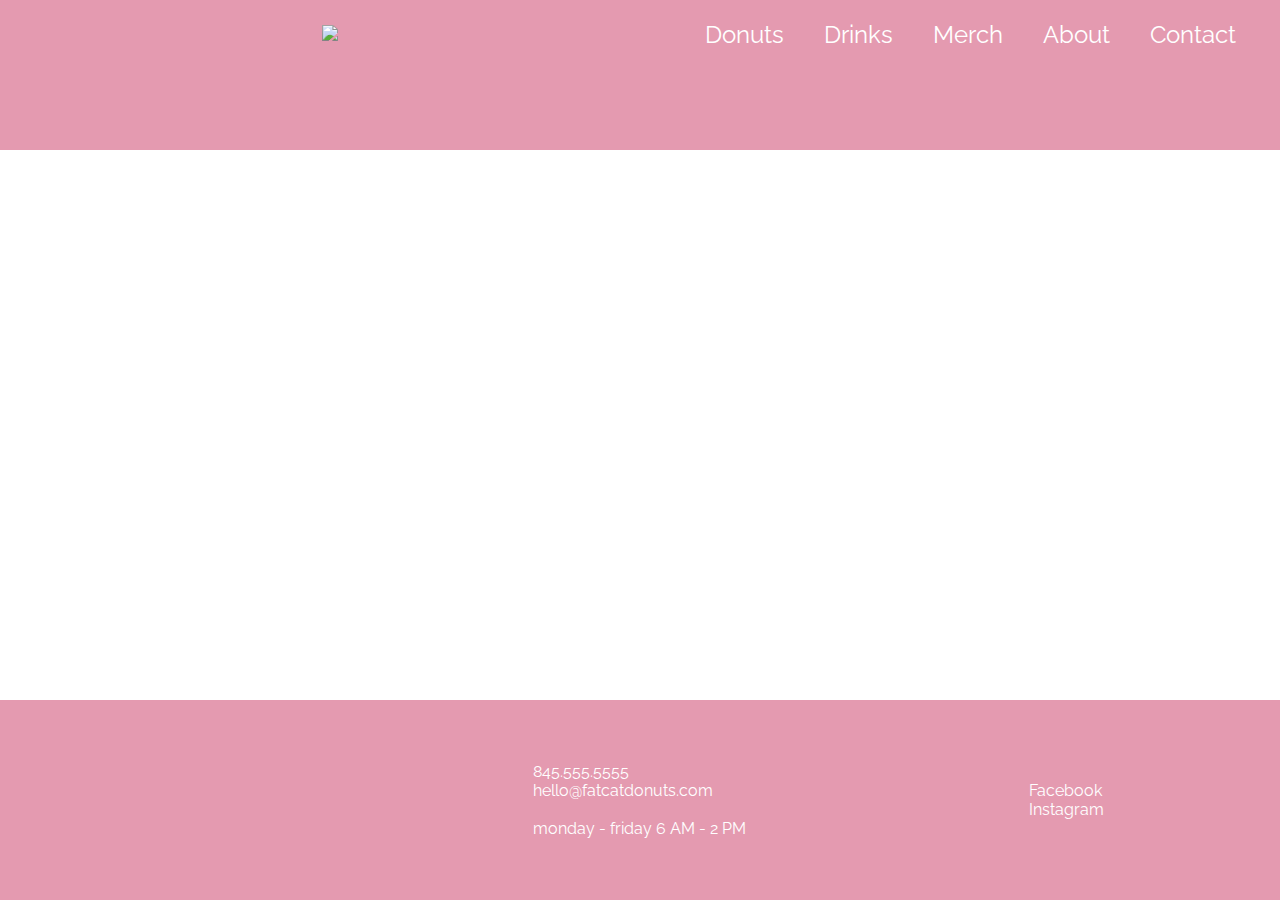
==== about.html @ 500da0d7 "adding pages" ====
<!DOCTYPE html>
<html lang="en">
<head>
    <meta charset="UTF-8">
    <meta name="viewport" content="width=device-width, initial-scale=1.0">
    <title>Document</title>
    <link rel="stylesheet" href="stylesheet.css">
</head>
<body>
    <header>
        <nav class="mainmenu">
            <div class="logo">
                <a href="index.html">
                    <img
                        src="https://lh3.googleusercontent.com/[base64]w491-h202-no?authuser=0">
                </a>
            </div>
            </div>
            <div class="menulinks">
                <ul>
                    <li>
                        <a href="donuts.html">Donuts</a>
                    </li>
                    <li>
                        <a href="drinks.html">Drinks</a></li>
                    <li>
                        <a href="merch.html">Merch</a>
                    </li>
                    <li>
                        <a href="about.html">About</a>
                    </li>
                    <li>
                        <a href="contact.html">Contact</a>
                    </li>
                </ul>
            </div>
        </nav>
    </header>


    <footer>
        <div class="map">
            <div class="mapouter">
                <div class="gmap_canvas"><iframe width="250" height="150" id="gmap_canvas"
                        src="https://maps.google.com/maps?q=600%20broadway%20kingston%20ny&t=&z=13&ie=UTF8&iwloc=&output=embed"
                        frameborder="0" scrolling="no" marginheight="0" marginwidth="0"></iframe><a
                        href="https://www.whatismyip-address.com"></a></div>
                <style>
                    .mapouter {
                        position: relative;
                        text-align: right;
                        height: 150px;
                        width: 250px;
                    }

                    .gmap_canvas {
                        overflow: hidden;
                        background: none !important;
                        height: 150px;
                        width: 250px;
                    }
                </style>
            </div>
        </div>
        <div class="contact">
            <p>
                845.555.5555 <br>
                hello@fatcatdonuts.com
                <br>
                <br>
                monday - friday 6 AM - 2 PM
            </p>

        </div>
        <div class="social">
            <p>
                Facebook <br>
                Instagram <br>
            </p>
        </div>
    </footer>
</body>
</html>
---- stylesheet.css ----
@import url('https://fonts.googleapis.com/css2?family=Raleway&display=swap');

* {
    margin: 0px;
    font-family: 'Raleway', sans-serif;
    list-style: none;    
}

body {
    height: 100vh;
    display:grid;
    grid-template-areas:
        "header header header"
        ". main aside"
        "footer footer footer";
    grid-template-columns: 1fr 3fr 1fr;
    grid-template-rows: 150px 1fr 200px;
   }

header {
    grid-area: header;
    background-color:#E49AB0;
    padding: 20px;      
}

nav {
    display: grid;
    grid-template-columns: 1fr 1fr;
    place-items: center;
}

    .logo img {
        grid-column: 1/2;
        max-width: 200px;
        max-height: 150px;     
    }

    .logo:hover {
        transition: background-color .5s ease;
        background-color: #904c77;    
    }

    .menulinks {
        grid-column: 2/3;
        color: white;
        font-size: 1.5em;
        display: flex;
        flex-wrap: wrap;
        align-items: center;
        justify-items: flex-start;         
    }

    .menulinks>ul {
        display: flex;    
        flex-direction: row;
        flex-wrap: wrap;
        justify-items: space-between;   
    }

    .menulinks a {
        text-decoration: none;
        color: white;
        padding: 20px;
    }

    .menulinks a:hover {
        transition: color .5s ease;
        color:#904c77;
    }

main {
    grid-area: main;
    align-content: center;
    padding-top: 20px;
    display: grid;
    grid-template-areas:
    "intro flavor"
    "intro flavor";
    grid-template-columns: 3fr 1fr;
    grid-template-rows: 3fr 1fr;
    }

    .intro {
        align-content: center;
        
    }

    .intro h1 {
        color: #904c77;
        padding: 10px;
    }

    .intro img {
        width: 250px;
        float: left;
        margin-right: 20px;
    }

    .flavoroftheweek {
        grid-area: flavor;  
        justify-content:center; 
        align-content: flex-start;   
        display: flex;
        flex-direction: row;
        flex-wrap: wrap;
    }

    .donutfotw {
        color: white;
        background-color: #904c77;
        border-radius: 10px;
        margin: 10px;
        padding: 10px;
        min-width: 250px;
        max-height: 100px;  
    }

    .donutfotw:hover {
        transition: .5s ease;
        background-color: #E49AB0;
    }

    .coffeefotw {
        color: white;
        background-color:#904c77;
        border-radius: 10px;
        margin: 10px;
        padding: 10px;
        min-width: 250px;
        max-height: 100px;     
    }

    .coffeefotw:hover {
        transition: .5s ease;
        background-color: #E49AB0;
    }

footer {
    color: white;
    grid-area: footer;
    background-color: #E49AB0;
    display: flex;
    flex-wrap: wrap;
    align-items: center;
    justify-items: stretch;
    display: grid;
    grid-template-columns: 1fr 1fr 1fr;
    place-items: center;    
}
    .map {
        grid-column: 1/2;   
    }

    .contact {
        grid-column: 2/3;
        display: flex;
        flex-wrap: wrap;
    }

    .social {
        grid-column: 3/4;
    }
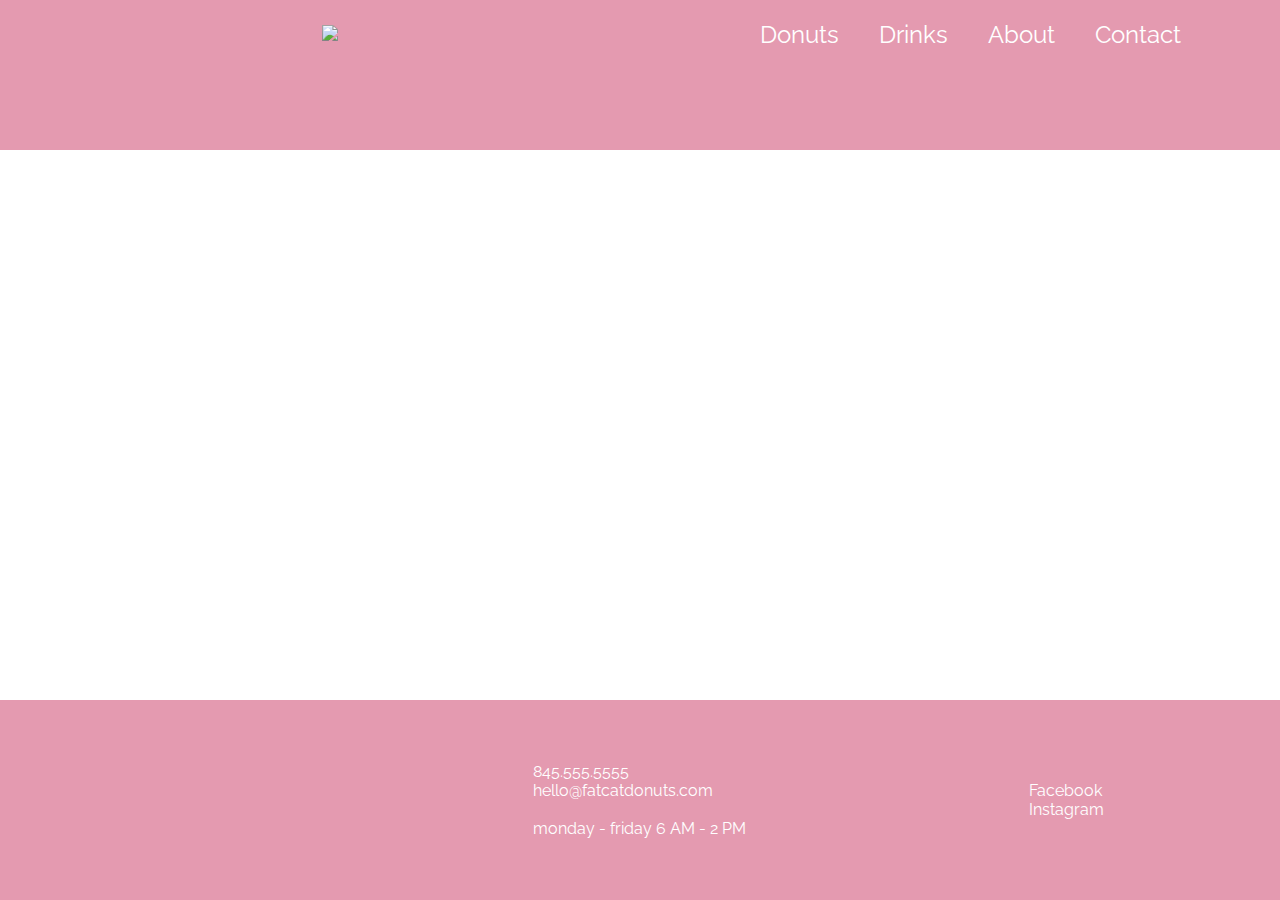
==== commit aaa4591b: "content update 11/18" ====
--- a/about.html
+++ b/about.html
@@ -22,9 +22,7 @@
                         <a href="donuts.html">Donuts</a>
                     </li>
                     <li>
-                        <a href="drinks.html">Drinks</a></li>
-                    <li>
-                        <a href="merch.html">Merch</a>
+                        <a href="drinks.html">Drinks</a>
                     </li>
                     <li>
                         <a href="about.html">About</a>
--- a/stylesheet.css
+++ b/stylesheet.css
@@ -69,7 +69,7 @@
         color:#904c77;
     }
 
-main {
+.home {
     grid-area: main;
     align-content: center;
     padding-top: 20px;
@@ -135,6 +135,39 @@
         transition: .5s ease;
         background-color: #E49AB0;
     }
+.donuts {
+    grid-area: main;
+    display:grid;
+    grid-template-areas:
+    "menu"
+    "gallery";
+    grid-template-columns: 1fr;
+    grid-template-rows: 1fr 1fr;
+}
+    .donutmenu {
+        padding-top: 40px;
+        grid-area: menu;
+        list-style-type: default;
+        justify-content: center;
+        display: flex;
+        flex-direction: row;
+        
+    }
+
+   
+    .donutgallery {
+        grid-area: gallery;
+        display: flex;
+        flex-direction: row;
+        flex-wrap: wrap;
+        align-content: flex-start;
+        justify-content: space-between;
+    }
+
+    .donutgallery img {
+        max-width: 250px;
+        padding: 10px;
+    }
 
 footer {
     color: white;
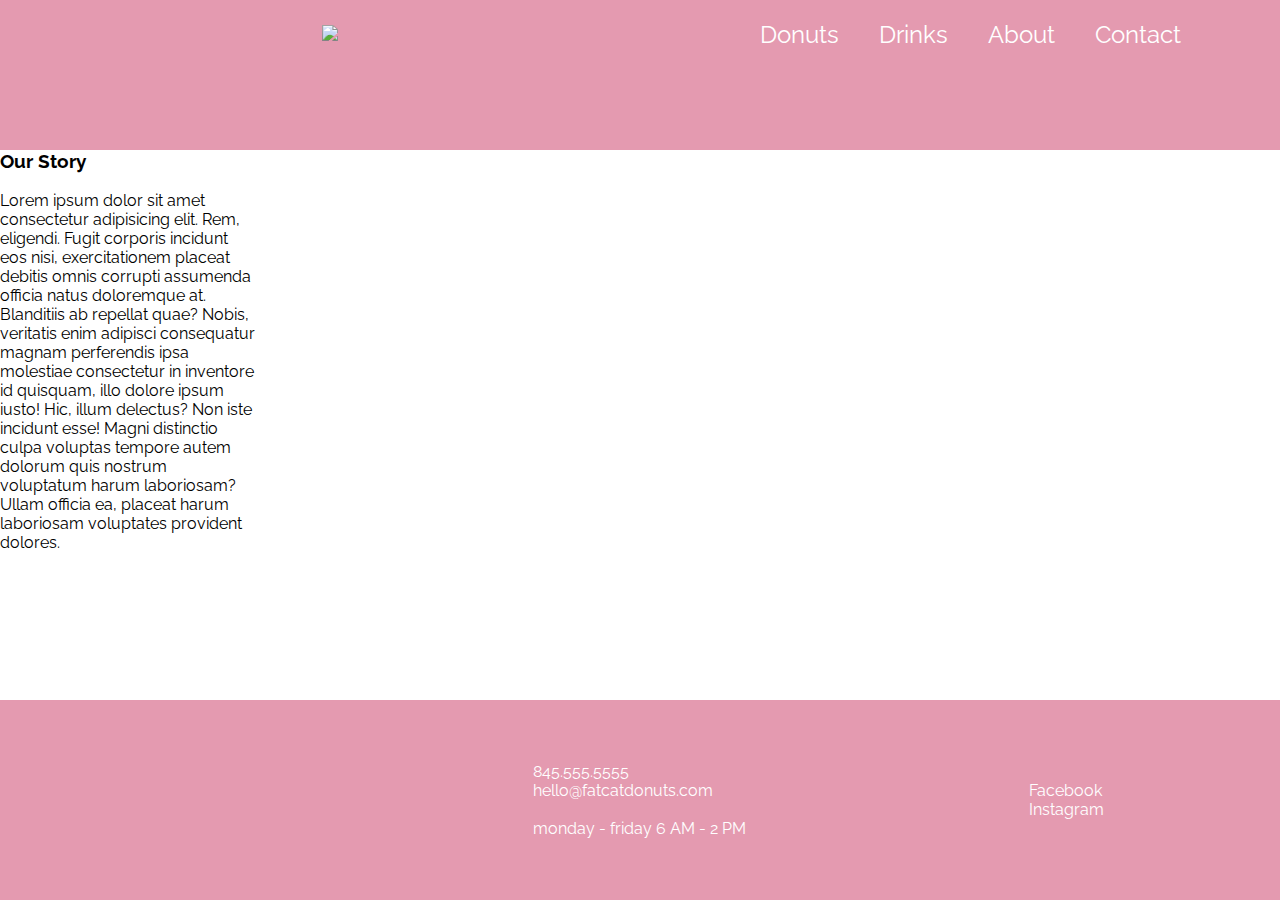
==== commit 99d1bf51: "finished drinks and donuts pages, plus drafted form for contact page 11/18" ====
--- a/about.html
+++ b/about.html
@@ -34,7 +34,17 @@
             </div>
         </nav>
     </header>
-
+    <main class="about">
+        <section class="ourstory">
+            <h3>Our Story</h3>
+            <img id=#elleandsylvie src="">
+            <p>
+                Lorem ipsum dolor sit amet consectetur adipisicing elit. Rem, eligendi. Fugit corporis incidunt eos nisi, exercitationem placeat debitis omnis corrupti assumenda officia natus doloremque at.
+                Blanditiis ab repellat quae? Nobis, veritatis enim adipisci consequatur magnam perferendis ipsa molestiae consectetur in inventore id quisquam, illo dolore ipsum iusto! Hic, illum delectus?
+                Non iste incidunt esse! Magni distinctio culpa voluptas tempore autem dolorum quis nostrum voluptatum harum laboriosam? Ullam officia ea, placeat harum laboriosam voluptates provident dolores.
+            </p>
+        </section>
+    </main>
 
     <footer>
         <div class="map">
--- a/stylesheet.css
+++ b/stylesheet.css
@@ -142,7 +142,7 @@
     "menu"
     "gallery";
     grid-template-columns: 1fr;
-    grid-template-rows: 1fr 1fr;
+    grid-template-rows: 1fr 2fr;
 }
     .donutmenu {
         padding-top: 40px;
@@ -151,7 +151,11 @@
         justify-content: center;
         display: flex;
         flex-direction: row;
-        
+     
+    }
+
+    .donutmenu div {
+        padding: 20px;
     }
 
    
@@ -160,14 +164,53 @@
         display: flex;
         flex-direction: row;
         flex-wrap: wrap;
-        align-content: flex-start;
+        align-items: flex-start;
         justify-content: space-between;
     }
 
     .donutgallery img {
+        justify-self: start;
         max-width: 250px;
-        padding: 10px;
-    }
+        max-height: 250px;
+        padding: 10px;
+    }
+
+.drinks {
+    grid-area: main;
+    display:grid;
+    grid-template-areas:
+    "menu"
+    "gallery";
+    grid-template-columns: 1fr;
+    grid-template-rows: 1fr 2fr;
+}
+
+    .drinksmenu {
+        padding-top: 40px;
+        grid-area: menu;
+        display: flex;
+        justify-content: center;
+        flex-wrap: wrap;
+        flex-direction: row;
+    }
+    .drinksmenu div {
+        padding: 20px;
+    }
+    .drinkgallery{
+        grid-area: gallery;
+        align-items: flex-start;
+        display: flex;
+        flex-direction: row;
+        flex-wrap: wrap;
+        justify-content: space-between;
+    }
+    .drinkgallery img {
+        justify-self: start;
+        max-width: 250px;
+        max-height: 250px;
+        padding: 10px;
+    }
+
 
 footer {
     color: white;
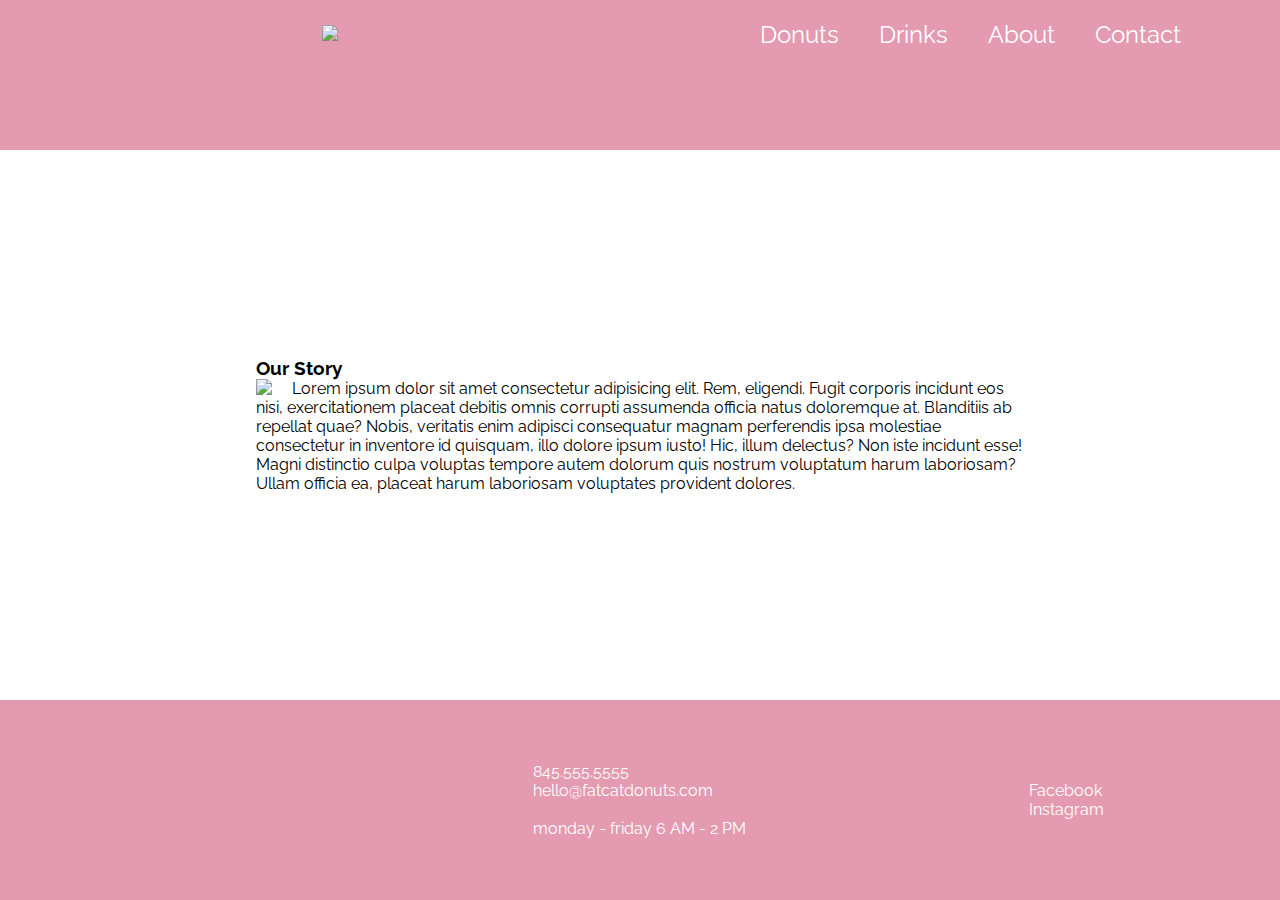
==== commit ac0e3ada: "about page! 11/18" ====
--- a/about.html
+++ b/about.html
@@ -1,11 +1,13 @@
 <!DOCTYPE html>
 <html lang="en">
+
 <head>
     <meta charset="UTF-8">
     <meta name="viewport" content="width=device-width, initial-scale=1.0">
     <title>Document</title>
     <link rel="stylesheet" href="stylesheet.css">
 </head>
+
 <body>
     <header>
         <nav class="mainmenu">
@@ -36,13 +38,23 @@
     </header>
     <main class="about">
         <section class="ourstory">
-            <h3>Our Story</h3>
-            <img id=#elleandsylvie src="">
-            <p>
-                Lorem ipsum dolor sit amet consectetur adipisicing elit. Rem, eligendi. Fugit corporis incidunt eos nisi, exercitationem placeat debitis omnis corrupti assumenda officia natus doloremque at.
-                Blanditiis ab repellat quae? Nobis, veritatis enim adipisci consequatur magnam perferendis ipsa molestiae consectetur in inventore id quisquam, illo dolore ipsum iusto! Hic, illum delectus?
-                Non iste incidunt esse! Magni distinctio culpa voluptas tempore autem dolorum quis nostrum voluptatum harum laboriosam? Ullam officia ea, placeat harum laboriosam voluptates provident dolores.
-            </p>
+
+            <div>
+                <h3>Our Story</h3>
+                <img id=#elleandsylvie
+                    src="https://lh3.googleusercontent.com/[base64]w598-h859-no?authuser=0">
+            </div>
+            <div>
+                <p>
+                    Lorem ipsum dolor sit amet consectetur adipisicing elit. Rem, eligendi. Fugit corporis incidunt eos
+                    nisi, exercitationem placeat debitis omnis corrupti assumenda officia natus doloremque at.
+                    Blanditiis ab repellat quae? Nobis, veritatis enim adipisci consequatur magnam perferendis ipsa
+                    molestiae consectetur in inventore id quisquam, illo dolore ipsum iusto! Hic, illum delectus?
+                    Non iste incidunt esse! Magni distinctio culpa voluptas tempore autem dolorum quis nostrum
+                    voluptatum harum laboriosam? Ullam officia ea, placeat harum laboriosam voluptates provident
+                    dolores.
+                </p>
+            </div>
         </section>
     </main>
 
@@ -88,4 +100,5 @@
         </div>
     </footer>
 </body>
+
 </html>--- a/stylesheet.css
+++ b/stylesheet.css
@@ -211,6 +211,21 @@
         padding: 10px;
     }
 
+.about {
+    grid-area: main;
+    padding-top: 40px;
+    padding-bottom: 40px;
+    place-content: center;
+}
+    .about h1 {
+        align-self: center;
+    }
+
+    .about img {
+        float: left;
+        margin-right: 20px;
+        max-width: 300px;
+    }
 
 footer {
     color: white;
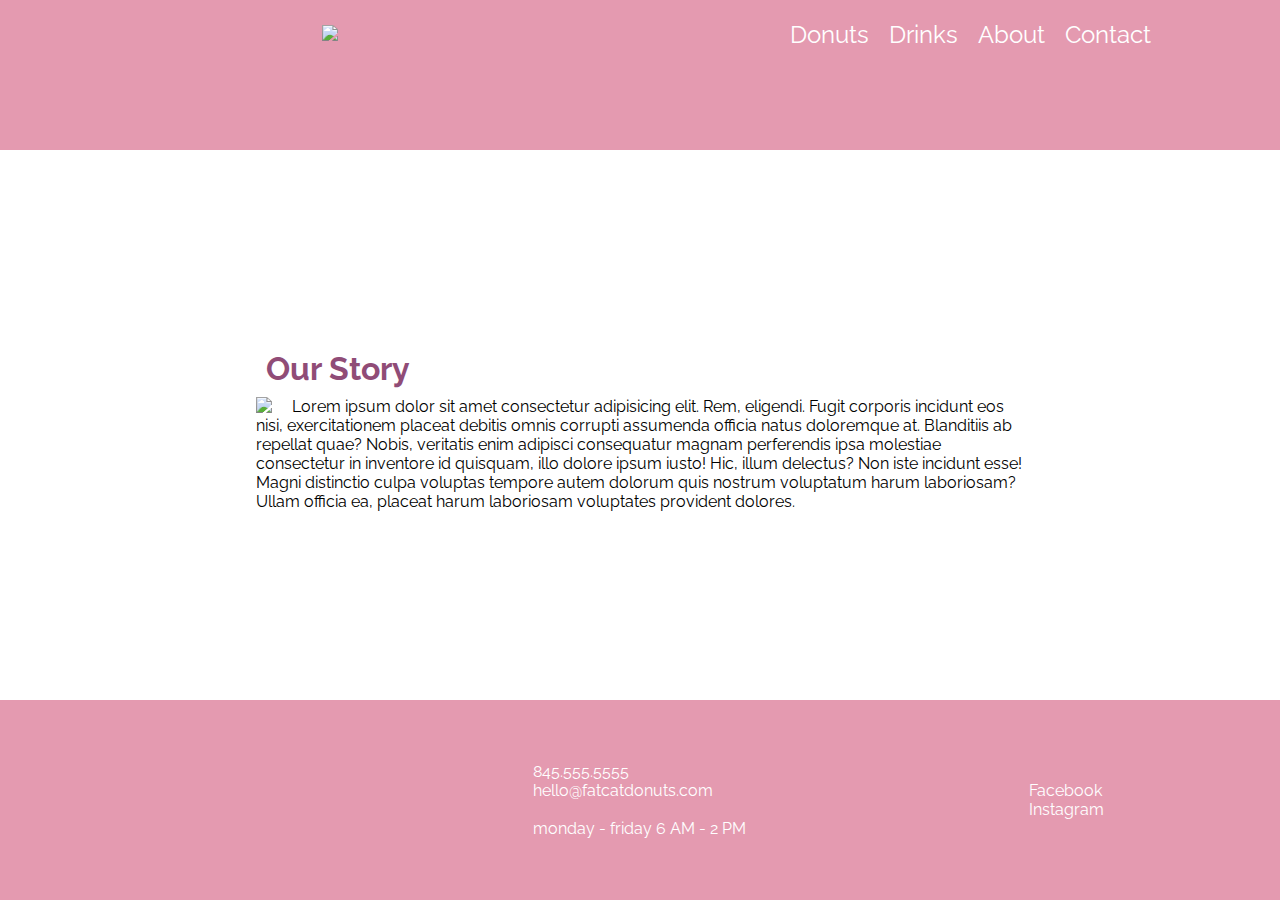
==== commit c93a318c: "finalized layout 11/19" ====
--- a/about.html
+++ b/about.html
@@ -40,7 +40,7 @@
         <section class="ourstory">
 
             <div>
-                <h3>Our Story</h3>
+                <h1>Our Story</h1>
                 <img id=#elleandsylvie
                     src="https://lh3.googleusercontent.com/[base64]w598-h859-no?authuser=0">
             </div>
--- a/stylesheet.css
+++ b/stylesheet.css
@@ -51,17 +51,20 @@
         justify-items: flex-start;         
     }
 
-    .menulinks>ul {
+    .menulinks ul {
         display: flex;    
         flex-direction: row;
         flex-wrap: wrap;
-        justify-items: space-between;   
-    }
-
+        justify-content: space-between; 
+    }
+   
+    .menulinks li {
+        padding-left: 10px;
+        padding-right: 10px;
+    }
     .menulinks a {
         text-decoration: none;
-        color: white;
-        padding: 20px;
+        color: white;        
     }
 
     .menulinks a:hover {
@@ -86,7 +89,7 @@
         
     }
 
-    .intro h1 {
+    h1 {
         color: #904c77;
         padding: 10px;
     }
@@ -151,13 +154,24 @@
         justify-content: center;
         display: flex;
         flex-direction: row;
+        flex-wrap: wrap;
      
     }
 
     .donutmenu div {
-        padding: 20px;
-    }
-
+        background-color: #E49AB0;
+        padding: 1rem;
+        margin: .5rem;
+        max-width: 33%;
+        min-width: 150px;
+        max-height: 33%;
+        border-radius: 10px;
+        color: white;
+    }
+    .donutmenu div:hover {
+        background-color: #904C77;
+        transition: background-color .5s ease;
+    }
    
     .donutgallery {
         grid-area: gallery;
@@ -170,8 +184,9 @@
 
     .donutgallery img {
         justify-self: start;
-        max-width: 250px;
-        max-height: 250px;
+        max-width: 25%;
+        min-width: 200px;
+        max-height: 50%;
         padding: 10px;
     }
 
@@ -183,31 +198,48 @@
     "gallery";
     grid-template-columns: 1fr;
     grid-template-rows: 1fr 2fr;
+    
 }
 
     .drinksmenu {
-        padding-top: 40px;
+        margin-top: 40px;
         grid-area: menu;
-        display: flex;
-        justify-content: center;
-        flex-wrap: wrap;
-        flex-direction: row;
-    }
+        display: flex;       
+        flex-wrap: wrap;
+        flex-direction: row;
+        place-content: center;
+    }
+    
     .drinksmenu div {
-        padding: 20px;
-    }
-    .drinkgallery{
+        background-color: #E49AB0;
+        padding: 1rem;
+        margin: .5rem;
+        max-width: 33%;
+        max-height: 33%;
+        min-width: 175px;
+        border-radius: 10px;
+        color: white;
+    }
+
+    .drinksmenu div:hover {
+        background-color: #904C77;
+        transition: background-color .5s ease;
+    }
+   
+    .drinkgallery {
         grid-area: gallery;
         align-items: flex-start;
         display: flex;
         flex-direction: row;
         flex-wrap: wrap;
         justify-content: space-between;
+        max-height: 67%;
     }
     .drinkgallery img {
         justify-self: start;
-        max-width: 250px;
-        max-height: 250px;
+        max-width: 25%;
+        min-width: 200px;
+        max-height: 200px;
         padding: 10px;
     }
 
@@ -225,6 +257,67 @@
         float: left;
         margin-right: 20px;
         max-width: 300px;
+    }
+
+.contactpage {
+    grid-area: main;
+    margin: 40px;
+    padding-top: 20px;
+    padding-bottom: 20px;
+    place-content: center;
+    display: flex;
+    flex-wrap: wrap;
+    flex-direction: column;
+
+    }
+
+    .contactform {
+        max-width: 40vw;
+        max-height: 50vh;
+        background-color: #904c77;
+        color: white;
+        padding: 3em;
+        border-radius: 10px;
+        display: flex;
+        flex-wrap: wrap;
+        flex-direction: column;
+        /* place-items: center; */
+        
+        /* align-content: space-around; */
+    }
+
+    .contactform h1 {
+        padding-top: .5rem;
+        align-self: center;
+        
+    }
+
+    .cfitems {
+        width: 100%;
+        justify-content: flex-start;
+    }
+
+    .cfname, .cfemail, .cfmessage, .submit {
+        padding-top: .5rem;
+        padding-bottom: .5rem;
+    }
+    textarea {
+        resize: none;
+    }
+   
+    input[type=submit] {
+        padding: 5px 10px 5px 10px;
+                color: #904c77;
+        background-color: white;
+        border: none;
+        border-radius: 5px;
+    }
+
+    input[type=submit]:hover {
+        color: white;
+        background-color: #E49ab0;
+        transition: background-color .5s ease;
+        transition: color .5s ease;
     }
 
 footer {
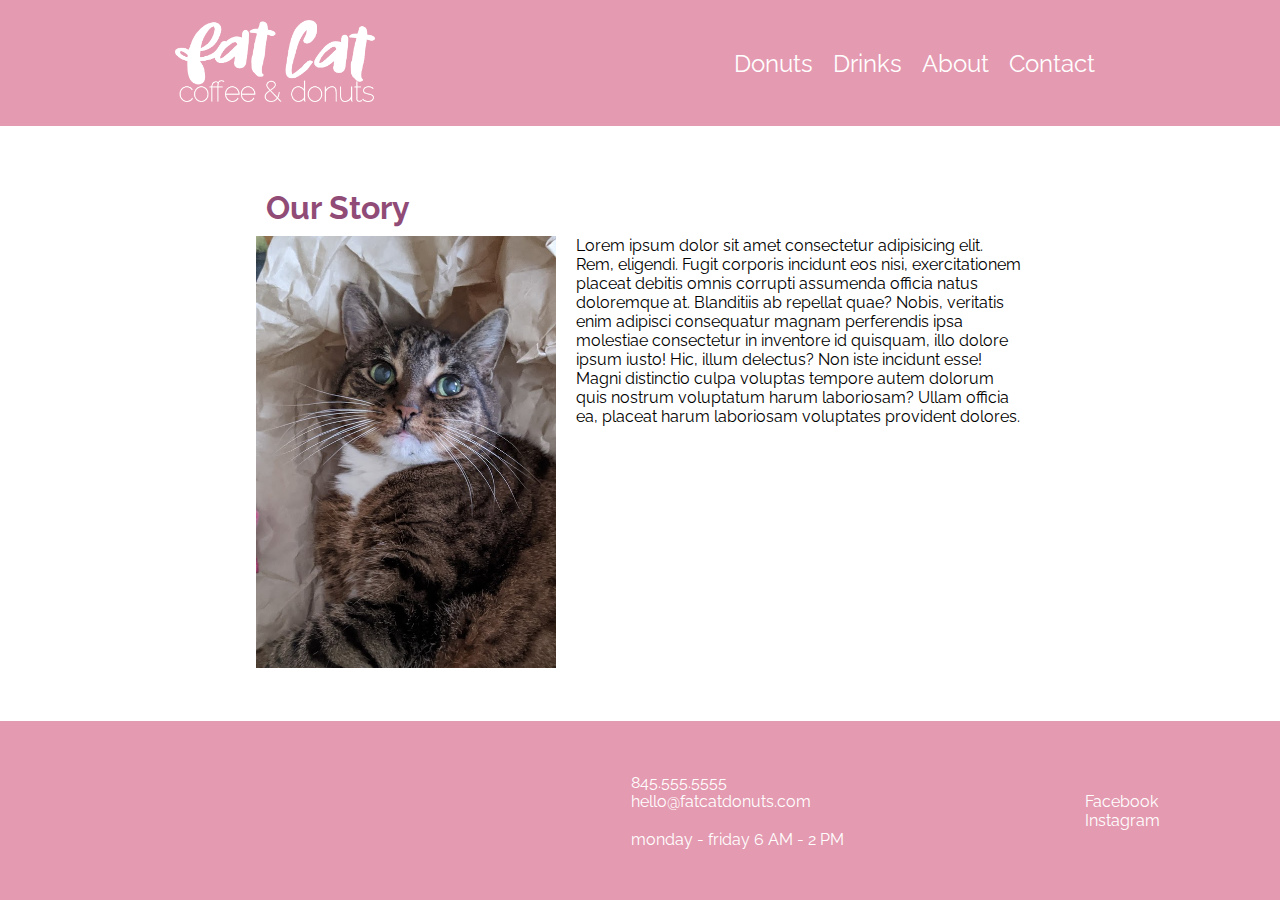
==== commit 691dea71: "additional images 11/20" ====
--- a/about.html
+++ b/about.html
@@ -13,8 +13,7 @@
         <nav class="mainmenu">
             <div class="logo">
                 <a href="index.html">
-                    <img
-                        src="https://lh3.googleusercontent.com/[base64]w491-h202-no?authuser=0">
+                    <img src="fatcatcoffeedonutslogo.png">
                 </a>
             </div>
             </div>
@@ -41,8 +40,8 @@
 
             <div>
                 <h1>Our Story</h1>
-                <img id=#elleandsylvie
-                    src="https://lh3.googleusercontent.com/[base64]w598-h859-no?authuser=0">
+                <img id=#elleandsylvie src="sylviecat.jpg">
+                    
             </div>
             <div>
                 <p>
--- a/stylesheet.css
+++ b/stylesheet.css
@@ -15,8 +15,17 @@
         ". main aside"
         "footer footer footer";
     grid-template-columns: 1fr 3fr 1fr;
-    grid-template-rows: 150px 1fr 200px;
+    grid-template-rows: .2fr 1fr .3fr;
    }
+
+h1 {
+    color: #904c77;
+    padding: 10px;
+}
+
+.contactform h1 {
+    color: white;
+}
 
 header {
     grid-area: header;
@@ -25,13 +34,15 @@
 }
 
 nav {
-    display: grid;
-    grid-template-columns: 1fr 1fr;
-    place-items: center;
+    display: flex;
+    flex-wrap: wrap;
+    flex-direction: row;
+    align-items: center;
+    justify-content: space-around;    
 }
 
     .logo img {
-        grid-column: 1/2;
+        justify-content: flex-start;
         max-width: 200px;
         max-height: 150px;     
     }
@@ -42,7 +53,7 @@
     }
 
     .menulinks {
-        grid-column: 2/3;
+        
         color: white;
         font-size: 1.5em;
         display: flex;
@@ -52,13 +63,15 @@
     }
 
     .menulinks ul {
-        display: flex;    
+        justify-items: flex-end;
+        display: flex;  
         flex-direction: row;
         flex-wrap: wrap;
         justify-content: space-between; 
     }
    
     .menulinks li {
+        justify-items: flex-end;
         padding-left: 10px;
         padding-right: 10px;
     }
@@ -71,6 +84,8 @@
         transition: color .5s ease;
         color:#904c77;
     }
+
+   
 
 .home {
     grid-area: main;
@@ -89,10 +104,7 @@
         
     }
 
-    h1 {
-        color: #904c77;
-        padding: 10px;
-    }
+    
 
     .intro img {
         width: 250px;
@@ -145,7 +157,7 @@
     "menu"
     "gallery";
     grid-template-columns: 1fr;
-    grid-template-rows: 1fr 2fr;
+    grid-template-rows: 1fr 1fr;
 }
     .donutmenu {
         padding-top: 40px;
@@ -164,7 +176,7 @@
         margin: .5rem;
         max-width: 33%;
         min-width: 150px;
-        max-height: 33%;
+        /* max-height: 33%; */
         border-radius: 10px;
         color: white;
     }
@@ -180,14 +192,16 @@
         flex-wrap: wrap;
         align-items: flex-start;
         justify-content: space-between;
+        margin-bottom: 10px;
     }
 
     .donutgallery img {
         justify-self: start;
-        max-width: 25%;
+        max-width: 15%;
         min-width: 200px;
-        max-height: 50%;
-        padding: 10px;
+        margin-top: 20px;
+        /* max-height: 25%; */
+        /* padding: 10px; */
     }
 
 .drinks {
@@ -197,7 +211,7 @@
     "menu"
     "gallery";
     grid-template-columns: 1fr;
-    grid-template-rows: 1fr 2fr;
+    grid-template-rows: 1fr 1fr;
     
 }
 
@@ -215,7 +229,7 @@
         padding: 1rem;
         margin: .5rem;
         max-width: 33%;
-        max-height: 33%;
+        /* max-height: 33%; */
         min-width: 175px;
         border-radius: 10px;
         color: white;
@@ -228,19 +242,19 @@
    
     .drinkgallery {
         grid-area: gallery;
+        display: flex;
+        flex-direction: row;
+        flex-wrap: wrap;
         align-items: flex-start;
-        display: flex;
-        flex-direction: row;
-        flex-wrap: wrap;
         justify-content: space-between;
-        max-height: 67%;
-    }
+        margin-bottom: 10px;
+    }
+
     .drinkgallery img {
         justify-self: start;
-        max-width: 25%;
+        max-width: 15%;
         min-width: 200px;
-        max-height: 200px;
-        padding: 10px;
+        margin-top: 20px;
     }
 
 .about {
@@ -326,22 +340,73 @@
     background-color: #E49AB0;
     display: flex;
     flex-wrap: wrap;
+    flex-direction: row;
     align-items: center;
-    justify-items: stretch;
-    display: grid;
+    justify-content: space-around;
+    /* align-items: center;
+    justify-items: stretch; */
+    /* display: grid;
     grid-template-columns: 1fr 1fr 1fr;
-    place-items: center;    
+    place-items: center;     */
 }
     .map {
-        grid-column: 1/2;   
+        /* grid-column: 1/2;    */
+        margin: 10px;
     }
 
     .contact {
-        grid-column: 2/3;
-        display: flex;
-        flex-wrap: wrap;
-    }
-
-    .social {
-        grid-column: 3/4;
-    }+        /* grid-column: 2/3; */
+        display: flex;
+        flex-wrap: wrap;
+    }
+
+
+
+ @media only screen and (max-width: 400px) {
+
+        nav {
+            display: flex;
+            flex-direction: column;
+            flex-wrap: wrap;
+            place-content: flex-start;
+        }
+
+        main {
+            display: flex;
+            flex-direction: column;
+            flex-wrap: wrap;
+        }
+
+        .menulinks ul {
+            display: flex;
+            flex-direction: column;
+            flex-wrap: wrap;
+        }
+
+        li:active {
+            color: #904c77;
+        }
+
+        .logo {
+            max-width: 100px;
+            margin-bottom: 10px;
+        }
+
+        footer {
+            display: flex;
+            justify-content: center;
+            flex-wrap: wrap;
+            flex-direction: column;
+            align-content: space-around;
+        }
+        
+        .contactpage textarea {
+            max-width: 150px;
+        }
+
+        .social {
+            margin-top: 20px;
+            margin-bottom: 20px;
+        }
+
+    }
